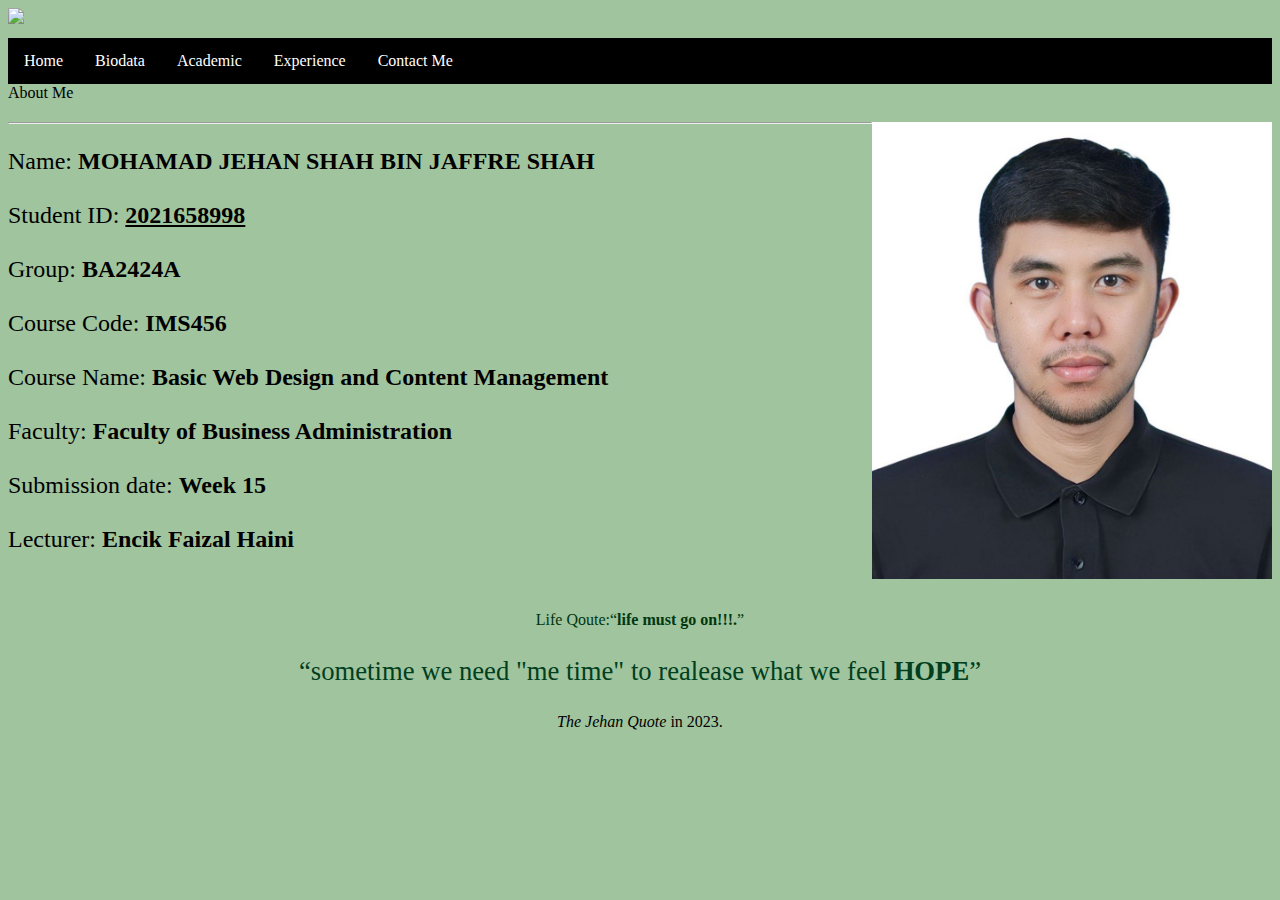
==== index.html @ dc3e38b3 "Add files via upload" ====
<!DOCTYPE html>
<html>
<head>
    <title>JEHAN'S Personal Website</title>

    <link rel="stylesheet" type="text/css" href="style.css">

</head>
<body>
<div class="logo">
    <img src="images/logouitm.png" width="400px">
</div>

<ul>
    <li><a href="index.html">Home</a></li>
    <li><a href="biodata.html">Biodata</a></li>
    <li><a href="academic.html">Academic</a></li>
    <li><a href="experience.html">Experience</a></li>
    <li><a href="contact.html">Contact Me</a></li>
</ul>
</div>


<h1align="center">About Me</h1>

<h2><img src="Images/headshot.jpg" width="400"align="right"></h2>
    </div>

<hr>

<p class="size20"alig="left"> Name: <b>MOHAMAD JEHAN SHAH BIN JAFFRE SHAH</b> <br>
<br>
Student ID: <u><b>2021658998</u></b> <br>
<br>
Group: <b>BA2424A</b> <br>
<br>
Course Code: <b>IMS456</b> <br>
<br>
Course Name: <b>Basic Web Design and Content Management</b> <br>
<br>
Faculty: <b>Faculty of Business Administration</b> <br>
<br>
Submission date: <b>Week 15</b> <br>
<br>
Lecturer: <b>Encik Faizal Haini</b></p>
<br>

<p class="size10" align="center">Life Qoute:<q><strong>life must go on!!!.</q></strong></p>

<p class="size30" align="center"><q>sometime we need "me time" to realease what we feel <strong>HOPE</strong></q></p>

<p align="center"><cite>The Jehan Quote</cite> in 2023.</P>





</body>
</html>
    
</body>
---- style.css ----
body
	{
		background-color: rgb(160, 196, 157);
	}

table
	{
		border-collapse: collapse;
		width: 1200px
	}

tr
	{
		background-color: rgb(115, 169, 173);
	}

th
	{
		background-color: rgb(245, 240, 187);
		color: rgb(14, 13, 13);
	}

td, th
	{
		padding: 20px;
		text-align: center;
	}

tr:nth-child(odd)
		{
			background-color: rgb(223, 168, 120);
		}

tr:hover
	{
		background-color: lavenderblush;
	}

ul
	{
		list-style-type: none;
		margin: 0;
		padding: 0;
		background-color: black;
		color: beige;
		overflow: hidden;
	}

li a
	{
		text-decoration: none;
		color: white;
		display: block;
		padding: 14px 16px;
		text-align: center;
	}

li
	{
		float: left;
	}

li a: hover
	{
		background-color: lightgoldenrodyellow;
		color: black;
	}

/*css class*/

p.size20
	{
		font-size: 18pt;
		color: rgb(0, 0, 0);
	}

p.size10
	{
		font-size: 12pt;
		color: rgb(0, 55, 17);
	}

p.size30
	{
		font-size: 20pt;
		color: rgb(0, 63, 32);
	}

div.kotak1
	{
		width: 25%;
		background-color:rgb(253, 255, 174);
		height: 200px;
		float: left;
	}

div.kotak2
	{
		width: 25%;
		background-color:rgb(253, 255, 174);
		height: 200px;
		float: left;
	}

div.kotak3
	{
		width: 25%;
		background-color:rgb(253, 255, 174);
		height: 200px;
		float: left;
	}

div.kotak4
	{
		width: 25%;
		background-color:rgb(253, 255, 174);
		height: 200px;
		float: left;
	}

div.kotak5
	{
		width: 25%;
		background-color:rgb(253, 255, 174);
		height: 200px;
		float: left;
	}

div.kotak6
	{
		width: 25%;
		background-color:rgb(253, 255, 174);
		height: 200px;
		float: left;
	}

div.kotak7
	{
		width: 25%;
		background-color:rgb(253, 255, 174);
		height: 200px;
		float: left;
	}

div.kotak8
	{
		width: 25%;
		background-color:rgb(253, 255, 174);
		height: 200px;
		float: left;
	}

div.kotak9
	{
		width: 25%;
		background-color:rgb(253, 255, 174);
		height: 200px;
		float: left;
	}

div.kotak10
	{
		width: 25%;
		background-color:rgb(253, 255, 174);
		height: 200px;
		float: left;
	}

div.kotak11
	{
		width: 25%;
		background-color:rgb(253, 255, 174);
		height: 200px;
		float: left;
	}

	div.kotak12
	{
		width: 25%;
		background-color:rgb(253, 255, 174);
		height: 200px;
		float: left;
	}

div.fullwidth
	{
		width: 100vw;
		position: relative;
		margin-left: -50vw;
		margin-top: -10px;
		left: 50%;
	}

div.logo 
	{
		padding-bottom: 10px;
		width: 100px;
	}

div.menu
	{
		width: 100vw;
		float: left;
		position: relative;
		margin-left: -50vw;
		left: 50%;
	}

div.slideshow
	{
		height: 650px;
		padding: 30px;
		
	}

div.map 
	{
		height: 500px;
		padding-top: 150px;
		margin-left: 20px;
		margin-top: -100px;
	}

div.contact-kotak-1
	{
		width: 30%;

		height: 150px;
		float: left;
		padding-left: 20px;
	}

div.contact-kotak-2
	{
		width: 65%;

		height: 150px;
		float: left;
		padding: 20px;
	}

div.img-with-text
	{
		padding-top: 50px;
		margin-left: 50px;
		
	}

div.border
	{
		border-style: dotted;
		border-width: 10px;
		border-radius: 10px;
		margin-left: -40px;
		padding-left: 60px;
		padding-top: 50px;
		padding-bottom: 50px;
		border-color: cadetblue;
	}

div.line
	{
		border-style: double;
		border-width: 10px;
		border-radius: 10px;
		padding-top: 20px;
		padding-bottom:620px;
		padding-left: 30px;
		padding-right: 30px;
		margin-top: 20px;
		border-color:ivory;
	}

p
	{
		font-family: Cambria, Cochin, Georgia, Times, 'Times New Roman', serif
	}

h3
	{
		font-family: system-ui, -apple-system, BlinkMacSystemFont, 'Segoe UI', Roboto, Oxygen, Ubuntu, Cantarell, 'Open Sans', 'Helvetica Neue', sans-serif
	}
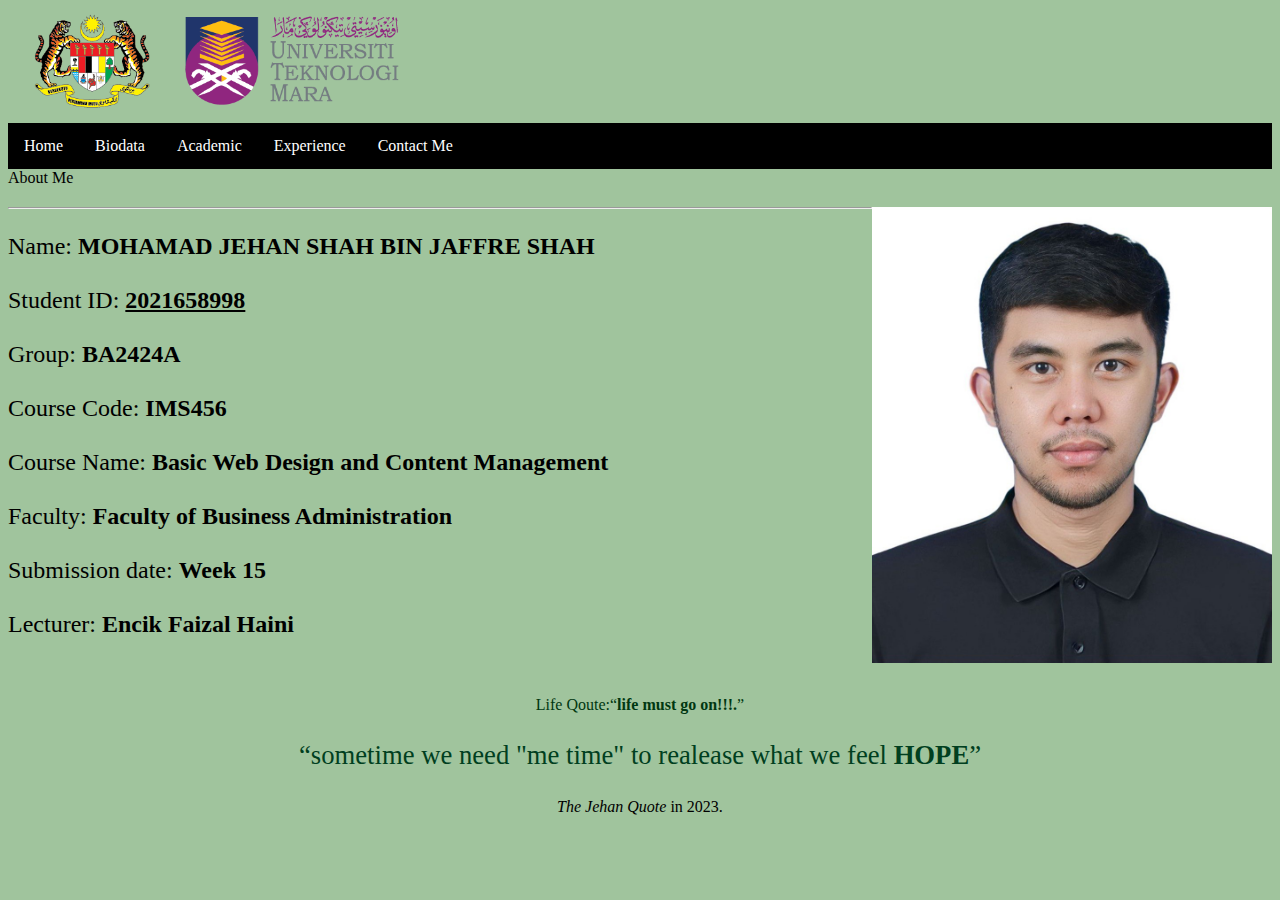
==== commit db77a5cd: "fix typo" ====
--- a/index.html
+++ b/index.html
@@ -23,7 +23,7 @@
 
 <h1align="center">About Me</h1>
 
-<h2><img src="Images/headshot.jpg" width="400"align="right"></h2>
+<h2><img src="images/headshot.jpg" width="400"align="right"></h2>
     </div>
 
 <hr>
